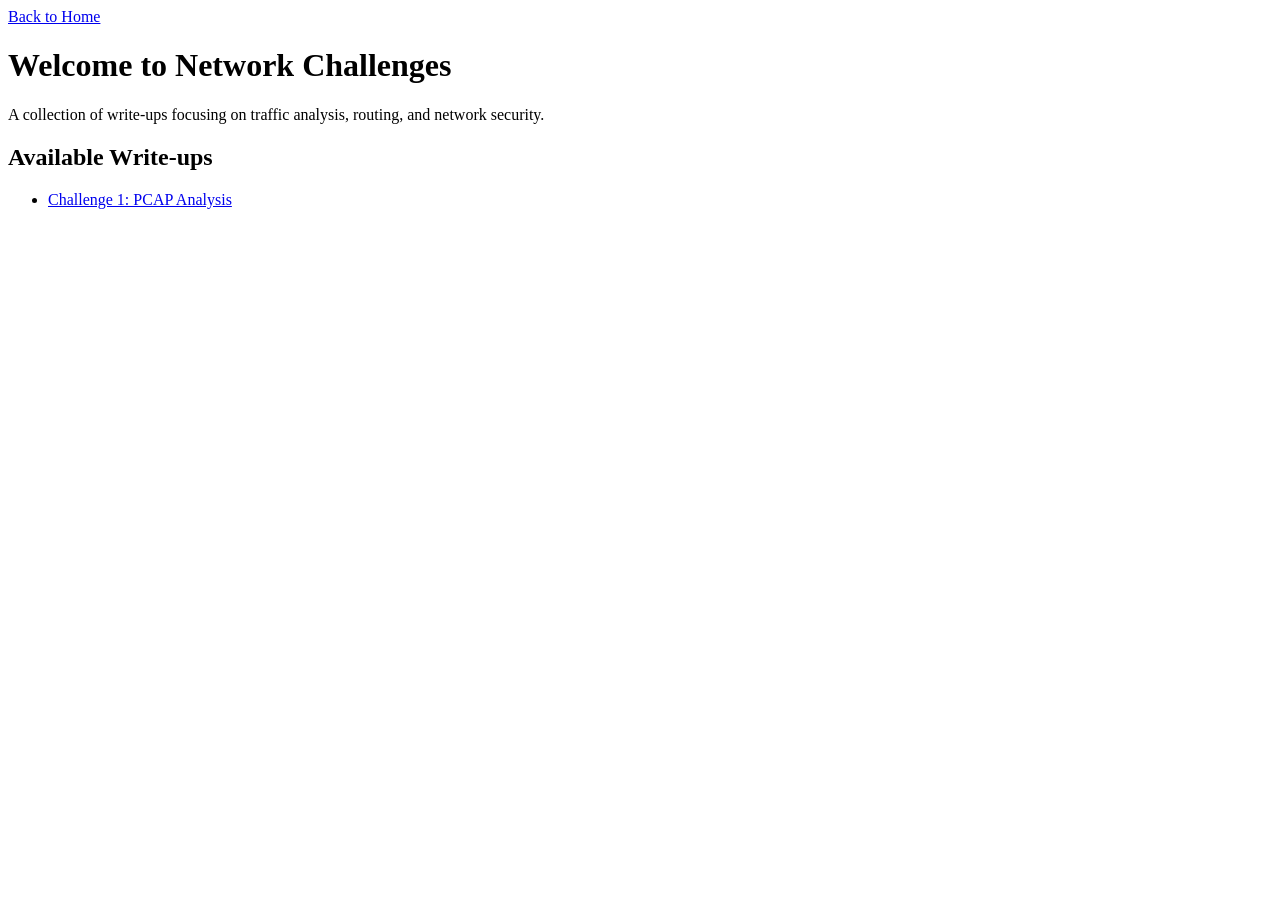
==== network/index.html @ f2645e0b "Add new pages" ====
<!DOCTYPE html>
<html lang="en">
<head>
    <meta charset="UTF-8">
    <meta name="viewport" content="width=device-width, initial-scale=1.0">
    <title>Network CTF Write-ups</title>
</head>
<body>
    <nav>
        <a href="../index.html">Back to Home</a>
    </nav>

    <header>
        <h1>Welcome to Network Challenges</h1>
        <p>A collection of write-ups focusing on traffic analysis, routing, and network security.</p>
    </header>

    <main>
        <h2>Available Write-ups</h2>
        <ul>
            <li><a href="./ftp-writeup.html">Challenge 1: PCAP Analysis</a></li>
            <!-- Add more challenges here as you complete them -->
        </ul>
    </main>
</body>
</html>
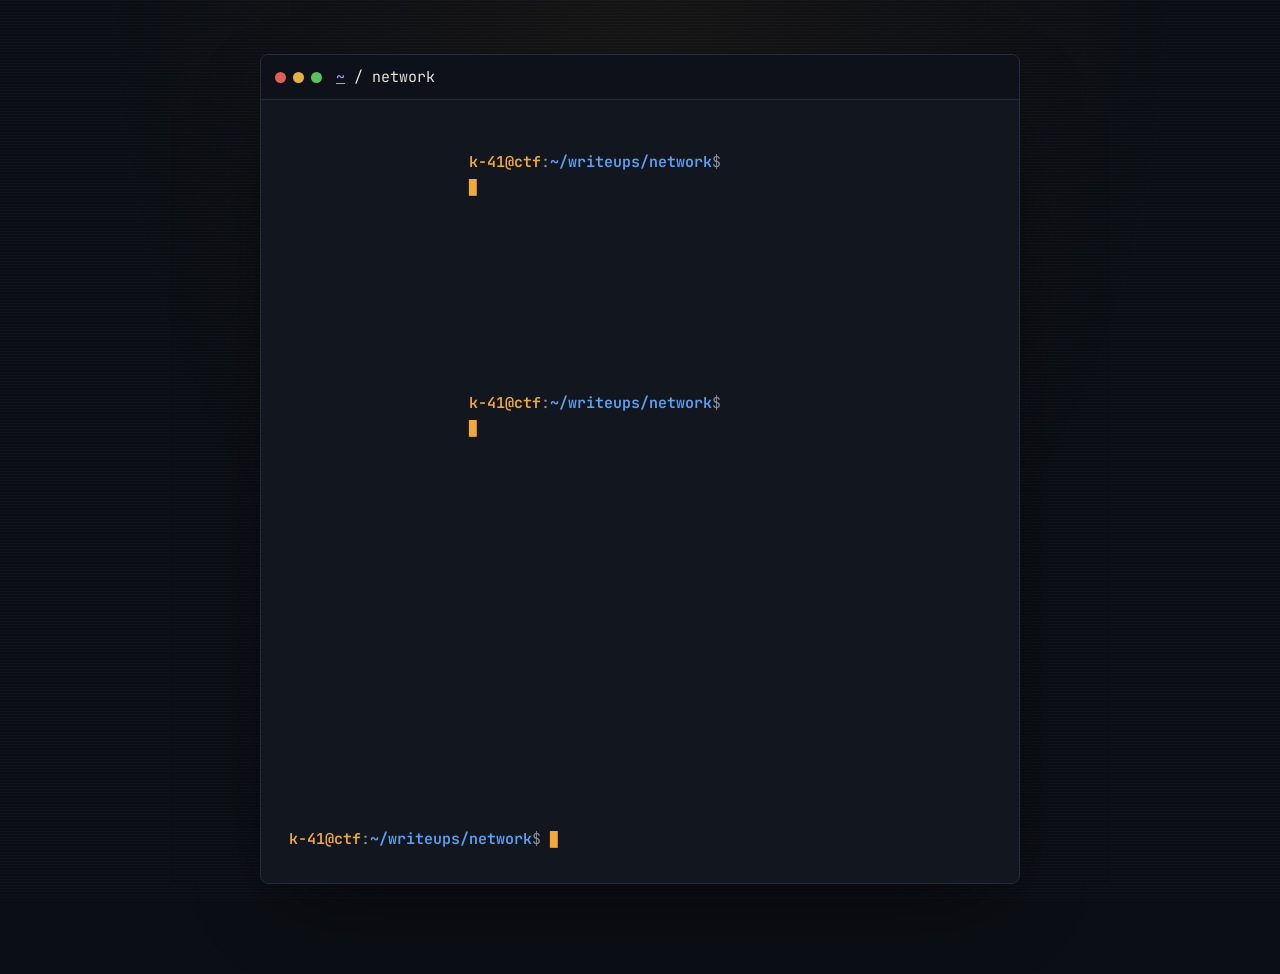
==== commit ff53d6fb: "Update network pages" ====
--- a/network/index.html
+++ b/network/index.html
@@ -3,24 +3,86 @@
 <head>
     <meta charset="UTF-8">
     <meta name="viewport" content="width=device-width, initial-scale=1.0">
-    <title>Network CTF Write-ups</title>
+    <title>Network Write-ups · k-41</title>
+    <link rel="preconnect" href="https://fonts.googleapis.com">
+    <link rel="preconnect" href="https://fonts.gstatic.com" crossorigin>
+    <link href="https://fonts.googleapis.com/css2?family=JetBrains+Mono:ital,wght@0,400;0,500;0,600;0,700;1,400&display=swap" rel="stylesheet">
+    <link rel="stylesheet" href="https://cdnjs.cloudflare.com/ajax/libs/font-awesome/6.4.0/css/all.min.css">
+    <link rel="stylesheet" href="../styles.css">
 </head>
 <body>
-    <nav>
-        <a href="../index.html">Back to Home</a>
-    </nav>
+    <div class="crt-overlay" aria-hidden="true"></div>
 
-    <header>
-        <h1>Welcome to Network Challenges</h1>
-        <p>A collection of write-ups focusing on traffic analysis, routing, and network security.</p>
-    </header>
+    <main class="window" role="main">
+        <div class="titlebar">
+            <div class="dots" aria-hidden="true">
+                <span class="dot dot-close"></span>
+                <span class="dot dot-min"></span>
+                <span class="dot dot-max"></span>
+            </div>
+            <nav class="breadcrumb" aria-label="Breadcrumb">
+                <a href="../index.html">~</a>
+                <span class="crumb-sep">/</span>
+                <span class="crumb-current" aria-current="page">network</span>
+            </nav>
+        </div>
 
-    <main>
-        <h2>Available Write-ups</h2>
-        <ul>
-            <li><a href="./ftp-writeup.html">Challenge 1: PCAP Analysis</a></li>
-            <!-- Add more challenges here as you complete them -->
-        </ul>
+        <div class="term-body" id="termBody">
+
+            <section class="block">
+                <p class="prompt-line">
+                    <span class="prompt-user">k-41@ctf</span><span class="prompt-colon">:</span><span class="prompt-path">~/writeups/network</span><span class="prompt-sign">$</span>
+                    <span class="cmd" data-text="cat README.md"></span><span class="type-cursor">&#9608;</span>
+                </p>
+                <div class="out readme-out">
+                    <h1>Network Challenges</h1>
+                    <p class="tagline">A collection of write-ups focusing on traffic analysis, routing, and network security.</p>
+                </div>
+            </section>
+
+            <section class="block">
+                <p class="prompt-line">
+                    <span class="prompt-user">k-41@ctf</span><span class="prompt-colon">:</span><span class="prompt-path">~/writeups/network</span><span class="prompt-sign">$</span>
+                    <span class="cmd" data-text="ls -la ./"></span><span class="type-cursor">&#9608;</span>
+                </p>
+                <div class="out ls-out">
+                    <p class="ls-total">total 2</p>
+                    <ul class="ls-list" role="list">
+                        <li class="ls-row">
+                            <a href="./FTP/ftp-writeup.html" class="ls-link file-link">
+                                <span class="ls-row-top">
+                                    <span class="ls-perms">-rw-r--r--</span>
+                                    <span class="ls-owner">k-41 k-41</span>
+                                    <span class="ls-size">5.8K</span>
+                                    <span class="ls-date">Jun 12</span>
+                                    <span class="ls-name"><i class="fa-solid fa-file-lines" aria-hidden="true"></i>ftp-writeup.html</span>
+                                </span>
+                                <span class="ls-desc">Challenge 1 &middot; PCAP Analysis</span>
+                            </a>
+                        </li>
+                        <li class="ls-row">
+                            <a href="./APOP-POP/pop-apop.html" class="ls-link file-link">
+                                <span class="ls-row-top">
+                                    <span class="ls-perms">-rw-r--r--</span>
+                                    <span class="ls-owner">k-41 k-41</span>
+                                    <span class="ls-size">18K</span>
+                                    <span class="ls-date">Sep 04</span>
+                                    <span class="ls-name"><i class="fa-solid fa-file-lines" aria-hidden="true"></i>APOP-POP/pop-apop.html</span>
+                                </span>
+                                <span class="ls-desc">Challenge 2 &middot; POP - APOP <span class="badge badge-easy">Easy</span></span>
+                            </a>
+                        </li>
+                    </ul>
+                </div>
+            </section>
+
+            <p class="prompt-line prompt-final">
+                <span class="prompt-user">k-41@ctf</span><span class="prompt-colon">:</span><span class="prompt-path">~/writeups/network</span><span class="prompt-sign">$</span>
+                <span class="type-cursor">&#9608;</span>
+            </p>
+        </div>
     </main>
+
+    <script src="../category.js" defer></script>
 </body>
-</html>+</html>
--- a/styles.css
+++ b/styles.css
@@ -0,0 +1,405 @@
+/* =========================================================
+   k-41's Writeups — single-terminal design system
+   Palette:  bg #0B0E14 · surface #12161F · row-alt #171C27
+             border #262C3A · text #E7E4DA · muted #8890A0
+             accent (amber phosphor) #F2A93C
+             dir-blue (ls convention) #5EA1F2
+   Type:     JetBrains Mono, one family, weight-driven hierarchy
+   ========================================================= */
+
+:root {
+    --bg: #0B0E14;
+    --surface: #12161F;
+    --row-alt: #171C27;
+    --border: #262C3A;
+    --text: #E7E4DA;
+    --muted: #8890A0;
+    --accent: #F2A93C;
+    --accent-dim: #B9812E;
+    --dir-blue: #5EA1F2;
+    --warn: #E2695F;
+    --glow: rgba(242, 169, 60, 0.25);
+
+    --mono: "JetBrains Mono", ui-monospace, "SF Mono", Menlo, Consolas, monospace;
+    --radius: 5px;
+}
+
+* { box-sizing: border-box; }
+
+html { color-scheme: dark; }
+
+body {
+    margin: 0;
+    min-height: 100vh;
+    background: var(--bg);
+    color: var(--text);
+    font-family: var(--mono);
+    font-size: 15px;
+    line-height: 1.6;
+    display: flex;
+    align-items: flex-start;
+    justify-content: center;
+    padding: 6vh 20px 10vh;
+    position: relative;
+}
+
+/* faint CRT vignette + scanlines, contained to viewport, never fights with text */
+.crt-overlay {
+    position: fixed;
+    inset: 0;
+    pointer-events: none;
+    z-index: 0;
+    background:
+        repeating-linear-gradient(
+            to bottom,
+            rgba(255, 255, 255, 0.018) 0px,
+            rgba(255, 255, 255, 0.018) 1px,
+            transparent 1px,
+            transparent 3px
+        ),
+        radial-gradient(ellipse at 50% 0%, rgba(242, 169, 60, 0.05), transparent 60%);
+}
+
+/* ---------- window chrome ---------- */
+
+.window {
+    position: relative;
+    z-index: 1;
+    width: 100%;
+    max-width: 760px;
+    background: var(--surface);
+    border: 1px solid var(--border);
+    border-radius: 8px;
+    box-shadow: 0 30px 80px -30px rgba(0, 0, 0, 0.7), 0 0 0 rgba(242, 169, 60, 0);
+    overflow: hidden;
+    animation: breathe 6s ease-in-out infinite;
+}
+
+@keyframes breathe {
+    0%, 100% { box-shadow: 0 30px 80px -30px rgba(0, 0, 0, 0.7), 0 0 0 rgba(242, 169, 60, 0); }
+    50%      { box-shadow: 0 30px 80px -30px rgba(0, 0, 0, 0.7), 0 0 42px rgba(242, 169, 60, 0.10); }
+}
+
+@media (prefers-reduced-motion: reduce) {
+    .window { animation: none; }
+}
+
+.titlebar {
+    display: flex;
+    align-items: center;
+    gap: 14px;
+    padding: 10px 14px;
+    background: #0E1119;
+    border-bottom: 1px solid var(--border);
+}
+
+.dots { display: flex; gap: 7px; }
+
+.dot {
+    width: 11px;
+    height: 11px;
+    border-radius: 50%;
+    display: inline-block;
+    background: #3A3F4C;
+}
+.dot-close { background: #E0605A; }
+.dot-min   { background: #E3B341; }
+.dot-max   { background: #57C25E; }
+
+.titlebar-path {
+    font-size: 13px;
+    color: var(--muted);
+    letter-spacing: 0.02em;
+}
+.titlebar-sep { color: #454B5B; margin: 0 1px; }
+.titlebar-spacer { flex: 1; }
+
+/* ---------- terminal body ---------- */
+
+.term-body {
+    padding: 26px 28px 32px;
+}
+
+.block { margin-bottom: 30px; }
+.block:last-of-type { margin-bottom: 0; }
+
+.prompt-line {
+    margin: 0 0 10px;
+    white-space: pre-wrap;
+    word-break: break-word;
+}
+
+.prompt-final { margin-top: 30px; margin-bottom: 0; }
+
+.prompt-user { color: var(--accent); font-weight: 600; }
+.prompt-colon { color: var(--muted); }
+.prompt-path { color: var(--dir-blue); font-weight: 600; }
+.prompt-sign { color: var(--muted); margin-right: 8px; }
+
+.cmd { color: var(--text); font-weight: 500; }
+
+.type-cursor {
+    display: inline-block;
+    color: var(--accent);
+    font-size: 0.85em;
+    transform: translateY(1px);
+    animation: blink 1s steps(1) infinite;
+}
+@media (prefers-reduced-motion: reduce) {
+    .type-cursor { animation: none; }
+}
+
+.out {
+    padding-left: 18px;
+    border-left: 2px solid var(--border);
+    margin-left: 3px;
+}
+
+/* ---------- whoami block ---------- */
+
+.whoami-out {
+    display: flex;
+    align-items: center;
+    gap: 18px;
+    padding-top: 6px;
+    padding-bottom: 2px;
+}
+
+.avatar-frame {
+    position: relative;
+    flex: none;
+    width: 56px;
+    height: 56px;
+    border-radius: var(--radius);
+    border: 1px solid var(--border);
+    background: var(--row-alt);
+    display: flex;
+    align-items: center;
+    justify-content: center;
+    overflow: hidden;
+}
+
+.avatar-img {
+    width: 100%;
+    height: 100%;
+    object-fit: cover;
+    position: relative;
+    z-index: 1;
+}
+
+.avatar-img:not([src]),
+.avatar-img[src=""] { display: none; }
+
+.avatar-fallback {
+    position: absolute;
+    inset: 0;
+    display: flex;
+    align-items: center;
+    justify-content: center;
+    color: var(--muted);
+    font-size: 20px;
+}
+
+.handle {
+    margin: 0 0 4px;
+    font-size: 16px;
+    font-weight: 700;
+    color: var(--text);
+}
+
+.tagline {
+    margin: 0;
+    color: var(--muted);
+    font-size: 13.5px;
+    max-width: 46ch;
+    line-height: 1.55;
+}
+
+/* ---------- ls listing ---------- */
+
+.ls-total {
+    margin: 4px 0 10px;
+    color: var(--muted);
+    font-size: 13px;
+}
+
+.ls-list {
+    list-style: none;
+    margin: 0;
+    padding: 0;
+}
+
+.ls-row + .ls-row { border-top: 1px solid var(--border); }
+
+.ls-link {
+    display: grid;
+    grid-template-columns: 100px 92px 52px 62px 1fr;
+    align-items: center;
+    gap: 10px;
+    padding: 9px 10px 9px 14px;
+    margin: 0 -10px;
+    border-radius: var(--radius);
+    text-decoration: none;
+    color: inherit;
+    position: relative;
+    transition: background 0.15s ease;
+}
+
+.ls-link::before {
+    content: "";
+    position: absolute;
+    left: 2px;
+    top: 7px;
+    bottom: 7px;
+    width: 2px;
+    background: var(--accent);
+    border-radius: 1px;
+    transform: scaleY(0);
+    transform-origin: center;
+    transition: transform 0.18s ease;
+}
+
+.ls-link:hover::before,
+.ls-link:focus-visible::before {
+    transform: scaleY(1);
+}
+
+.ls-link:hover,
+.ls-link:focus-visible {
+    background: var(--row-alt);
+}
+
+.ls-link:focus-visible {
+    outline: 1px solid var(--accent);
+    outline-offset: -1px;
+}
+
+.ls-perms,
+.ls-owner,
+.ls-size,
+.ls-date {
+    color: var(--muted);
+    font-size: 12.5px;
+    white-space: nowrap;
+}
+
+.ls-name {
+    color: var(--dir-blue);
+    font-weight: 600;
+    display: flex;
+    align-items: center;
+    gap: 8px;
+    font-size: 14px;
+}
+
+.ls-name i { font-size: 13px; opacity: 0.85; }
+
+.ls-link:hover .ls-name,
+.ls-link:focus-visible .ls-name {
+    color: var(--accent);
+}
+
+/* ---------- cat block ---------- */
+
+.cat-out { padding-top: 4px; }
+.cat-out p { margin: 0 0 6px; color: var(--text); }
+.cat-out p:last-child { margin-bottom: 0; color: var(--muted); }
+
+/* ---------- interactive prompt ---------- */
+
+.interactive-log {
+    max-height: 220px;
+    overflow-y: auto;
+    scrollbar-width: thin;
+    scrollbar-color: var(--border) transparent;
+}
+
+.interactive-log:empty { display: none; }
+
+.interactive-log .prompt-line {
+    margin: 0 0 2px;
+}
+
+.resp-line {
+    margin: 0 0 14px;
+    padding-left: 3px;
+    color: var(--warn);
+    font-size: 14px;
+}
+
+.prompt-final {
+    display: flex;
+    align-items: center;
+    flex-wrap: nowrap;
+}
+
+.input-wrap {
+    position: relative;
+    display: inline-flex;
+    align-items: center;
+    flex: 1;
+    min-width: 0;
+}
+
+.term-input {
+    flex: 1;
+    min-width: 0;
+    background: transparent;
+    border: none;
+    outline: none;
+    padding: 0;
+    margin: 0;
+    color: var(--text);
+    font-family: var(--mono);
+    font-size: 15px;
+    caret-color: var(--accent);
+}
+
+.prompt-final .type-cursor {
+    margin-left: 1px;
+}
+
+.prompt-final.focused .type-cursor {
+    display: none;
+}
+
+/* ---------- boot sequence ---------- */
+
+.block .out { opacity: 0; }
+.block.revealed .out {
+    opacity: 1;
+    animation: rise 0.28s ease-out;
+}
+
+@keyframes rise {
+    from { opacity: 0; transform: translateY(3px); }
+    to { opacity: 1; transform: translateY(0); }
+}
+
+@keyframes blink {
+    0%, 45% { opacity: 1; }
+    50%, 100% { opacity: 0; }
+}
+
+@media (prefers-reduced-motion: reduce) {
+    .block .out { opacity: 1; animation: none; }
+}
+
+/* ---------- responsive ---------- */
+
+@media (max-width: 600px) {
+    body { padding: 0; align-items: stretch; }
+    .window { max-width: none; min-height: 100vh; border-radius: 0; border: none; }
+    .term-body { padding: 20px 16px 30px; }
+
+    .ls-link {
+        grid-template-columns: 1fr;
+        gap: 2px;
+        padding: 10px 8px;
+    }
+    .ls-perms, .ls-owner, .ls-size, .ls-date { display: none; }
+    .ls-name { font-size: 14.5px; }
+
+    .whoami-out { align-items: flex-start; }
+    .tagline { max-width: none; }
+}
